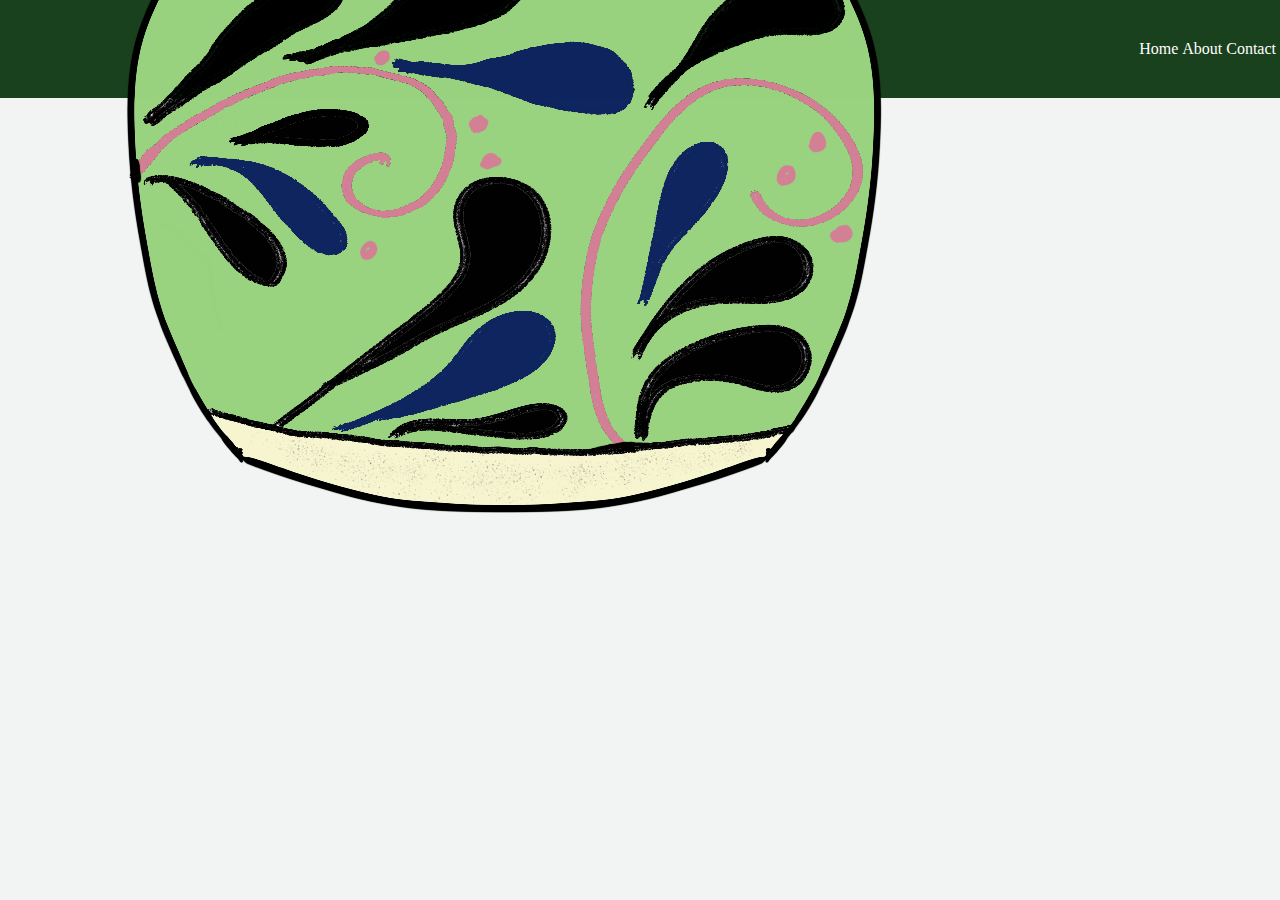
==== pages/contact.html @ 7a749e03 "merge" ====
<!DOCTYPE html>
<html lang="en">
    <link rel="stylesheet" href="../index.css">
    <title>Arnie bakery</title>
    <meta charset="UTF-8">
    <meta name="viewport" content="width=device-width, initial-scale=1">
    
    <header style="margin:none;">
        <div class="nav-bar">
            <div class="left-navBar">
                <img src="/Img/taza.png" alt="taza" height="100%">
                <div style="font-size:50px; padding-top: 10px;">Arnie</div> 
            </div>
            
            <nav class="nav-Links">
                <a href="./index.html">Home</a>
                <a href="./about.html">About</a>
                <a href="/pages/contact.html">Contact</a>
              </nav>  
    </header>
    <body>
        <div class="introduction">
            <div class="introText">
                &nbsp;&nbsp;&nbsp;
                Contact <Menu></Menu>
            </div>
            <div class="imgIntro"> </div>
        </div>
    </body>

</html>
---- index.css ----
body{
    margin: 0;
    background-color: #f2f4f3;

}
a{
    text-decoration: none;
    font-size: 1rem;
    color: #fff;
}
li{
    list-style: none;
}
a:hover{
    color: orange;
}
/*Header*/
header{
    position: relative;
}
.navText{
    font-size:50px; 
    padding-top: 10px;
    font-family:"American Typewriter", serif;
    color: #fff;
}
.nav-bar{
    height: 90px;
    background-color:#1a411d;
    justify-content: space-between;
    align-items: center;
    padding: 4px;
    display: flex;

}
.nav-bar .links{
    display: flex;
    gap: 2rem;
    padding-right: 10px;

}
.nav-bar .toggleBtn{
    color: #fff;
    font-size: 1.5rem;
    cursor: pointer;
    display: none;
}
.actionBtn{
    background-color: orange;
    color: #fff;
    padding: 0.5rem 1rem;
    border: none;
    outline: none;
    border-radius: 20px;
    font-size: 0.8rem;
    font-weight: bold;
    cursor: pointer;
    transition: scale .2 ease;

}
.actionBtn:hover{
    scale: 1.07;
    color: #fff;

}

.left-navBar{
    display: flex;
    flex: 1;
}
/* Resposive Design*/
@media (max-width:980px) {
    .nav-bar .links,
    .nav-bar .actionBtn{
        display: none;
        padding-right: 10px;
    }
    .nav-bar .toggleBtn{
        display: block;

    }
}
.bodyContent{
    min-height: 70vh;
    display: flex;
    justify-content: center;
    align-items: center;
    flex-direction: column;
}
.introduction{
    padding: 5px;
    margin: auto;
    display: flex;
    flex-direction: row;
    max-width: 80vw;
}
.bodyContent .productLinks{
    display: flex;
    gap: 2rem;
    justify-content: center;
    align-items: center;
    width: 100vw;
    height: 40px;

}
.bodyContent .productLinks a{
    color: grey;

}
.bodyContent .productLinks a:hover{
    color: orange;

}
.introText{
    flex: 3;
    color: black;
    font-size: 3vh;
    
}
.imgDiv{
    display: flex;
    flex: 4;
    overflow-x: auto;
    scroll-snap-type: x mandatory;
    scroll-behavior:smooth;
    border-color: #6f1d1b;
    border-width: 12px;
    border-style: solid;
    aspect-ratio: 3/2;
}

.imgIntro{
    max-width: 100%;
    object-fit: contain;
    background-image: "/Img/panElote.png";
    margin: none;
    display: block;
    height: auto;
    scroll-snap-align: start;
    
}
footer{
    height: 10vh;
    width: 100vw;
    min-height: 20vh;

}
.footerSMedia{
    height: 35%;
    width: 100vw;
    background-color: #adc178;
}
.footerInfo{
    width: 100vw;
    height: 65%;
    background-color:#1a411d;
    text-align: center;
    color: antiquewhite;
    display: flex;
    justify-content: center;
    align-items: center;
}
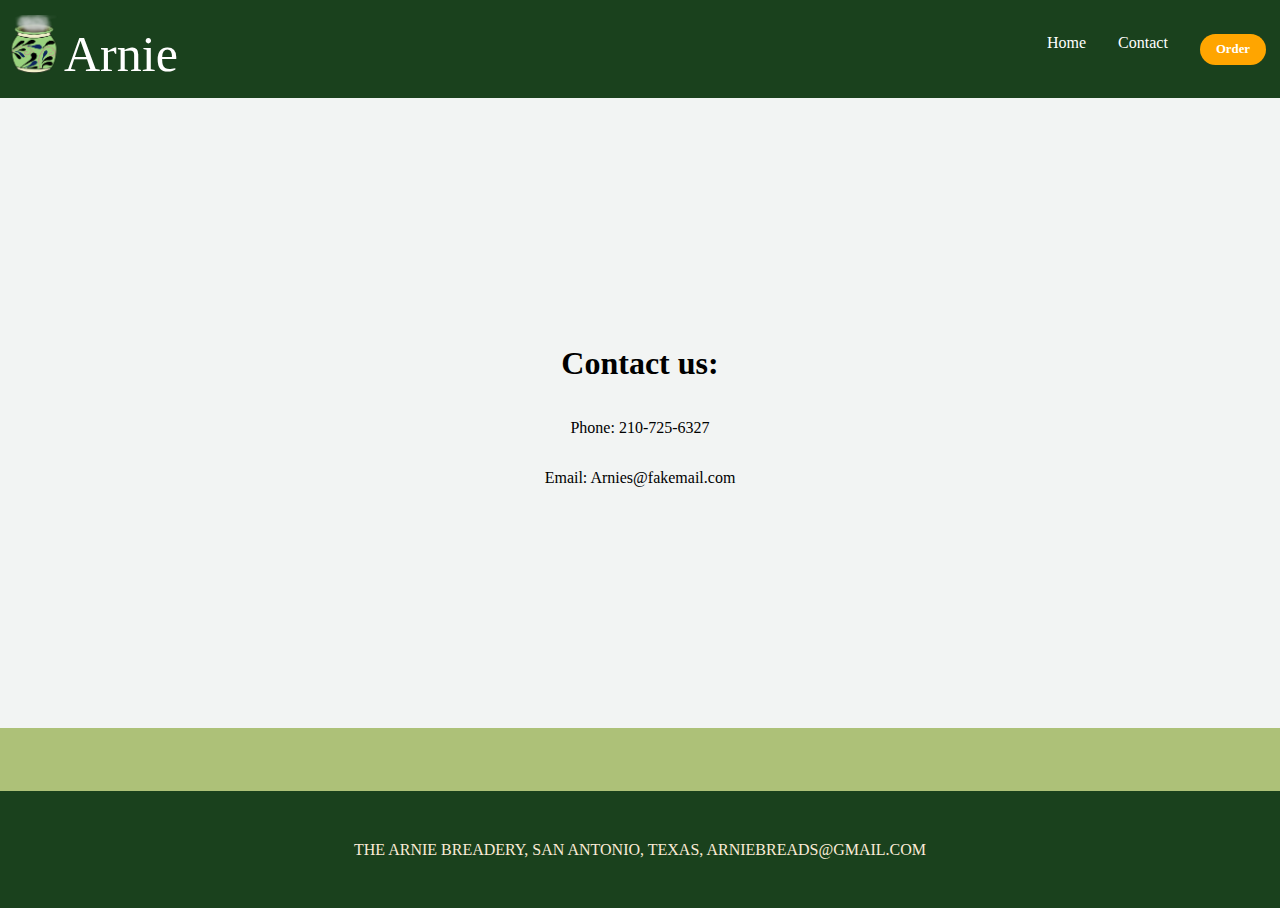
==== commit 5ec1801a: "Added Contact page" ====
--- a/pages/contact.html
+++ b/pages/contact.html
@@ -1,31 +1,51 @@
-<!DOCTYPE html>
 <html lang="en">
     <link rel="stylesheet" href="../index.css">
     <title>Arnie bakery</title>
     <meta charset="UTF-8">
     <meta name="viewport" content="width=device-width, initial-scale=1">
+    <link 
+    rel="stylesheet" 
+    href="https://cdnjs.cloudflare.com/ajax/libs/font-awesome/6.4.2/css/all.min.css" 
+    integrity="sha512-z3gLpd7yknf1YoNbCzqRKc4qyor8gaKU1qmn+CShxbuBusANI9QpRohGBreCFkKxLhei6S9CQXFEbbKuqLg0DA==" 
+    crossorigin="anonymous" 
+    referrerpolicy="no-referrer" />
     
-    <header style="margin:none;">
+    <header>
         <div class="nav-bar">
             <div class="left-navBar">
-                <img src="/Img/taza.png" alt="taza" height="100%">
-                <div style="font-size:50px; padding-top: 10px;">Arnie</div> 
+                <img src="/Img/taza.png" alt="taza" height="60px">
+                <div class="navText" >Arnie</div> 
             </div>
-            
-            <nav class="nav-Links">
-                <a href="./index.html">Home</a>
-                <a href="./about.html">About</a>
-                <a href="/pages/contact.html">Contact</a>
-              </nav>  
+            <ul class="links">
+                <li><a href="../index.html">Home</a></li>
+                <li><a href="./contact.html">Contact</a></li>
+                <a class="actionBtn" href="./index.html">Order</a>
+            </ul>  
+            <div class="toggleBtn">
+                <i class="fa-solid fa-bars" style="color: #ffffff;"></i>
+            </div>
+        </div>
     </header>
     <body>
-        <div class="introduction">
-            <div class="introText">
-                &nbsp;&nbsp;&nbsp;
-                Contact <Menu></Menu>
-            </div>
-            <div class="imgIntro"> </div>
+        <div class="bodyContent">
+            <h1>
+                Contact us: 
+            </h1>
+            <p>
+                Phone: 210-725-6327
+            </p>
+            <p>
+                Email: Arnies@fakemail.com
+            </p>
         </div>
+        
     </body>
+    <footer>
+        <div class="footerSMedia">
+        </div>
+        <div class="footerInfo">
+            THE ARNIE BREADERY, SAN ANTONIO, TEXAS, ARNIEBREADS@GMAIL.COM
+        </div>
+    </footer>
 
 </html>--- a/index.css
+++ b/index.css
@@ -128,17 +128,31 @@
     border-width: 12px;
     border-style: solid;
     aspect-ratio: 3/2;
+    width: 50vw;
 }
 
 .imgIntro{
     max-width: 100%;
     object-fit: contain;
-    background-image: "/Img/panElote.png";
     margin: none;
     display: block;
     height: auto;
     scroll-snap-align: start;
     
+}
+.sliderNav{
+    display: flex;
+    flex: 4;
+    overflow-x: auto;
+    scroll-snap-type: x mandatory;
+    scroll-behavior:smooth;
+    border-color: #6f1d1b;
+    border-width: 12px;
+    border-style: solid;
+    aspect-ratio: 3/2;
+}
+.sliderNav des {
+    display: block;
 }
 footer{
     height: 10vh;
@@ -160,4 +174,8 @@
     display: flex;
     justify-content: center;
     align-items: center;
+}
+
+#slide1:active {
+    background-color: aqua;
 }